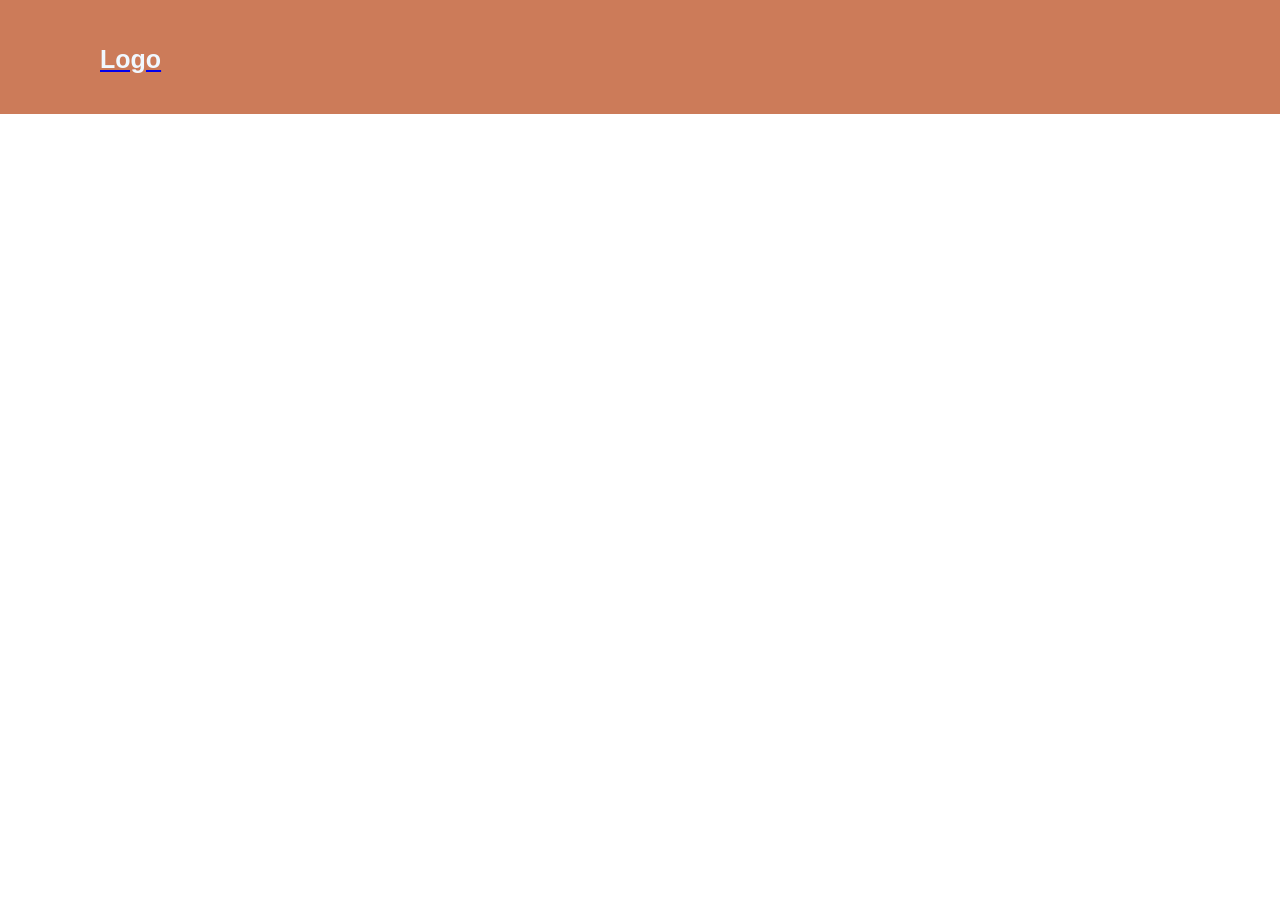
==== product.html @ 13c8fad3 "first commit" ====
<!DOCTYPE html>
<html lang="en">

<head>
    <meta charset="UTF-8">
    <meta name="viewport" content="width=device-width, initial-scale=1.0">
    <title>Product</title>
    <link rel="stylesheet" href="style.css">
</head>

<body>
    <header class="header">
        <div class="left">
            <a href="index.html">
                <h3 class="h3_logo">Logo</h3>
            </a>
        </div>

    </header>
    <main id="productContainer">


    </main>
    <footer></footer>

    <script src="js/product.js"></script>
</body>

</html>
---- style.css ----
* {
  margin: 0;
  padding: 0;
  box-sizing: border-box;
}

header {
  position: sticky;
  top: 0;
  background-color: #cc7b59;

  padding: 40px 100px;

  display: flex;
  align-items: center;
  justify-content: space-between;
  z-index: 1000;
}

/* Fonte  */
h1 {
  text-align: center;
  font-family: Cambria, Cochin, Georgia, Times, "Times New Roman", serif;
  padding-top: 40px;
}

h3 {
  font-family:
    "Lucida Sans", "Lucida Sans Regular", "Lucida Grande",
    "Lucida Sans Unicode", Geneva, Verdana, sans-serif;
  padding-top: 5px;
}

p {
  font-family:
    "Lucida Sans", "Lucida Sans Regular", "Lucida Grande",
    "Lucida Sans Unicode", Geneva, Verdana, sans-serif;
  padding-top: 5px;
  padding-bottom: 5px;
}
.discount {
  color: green;
}

.lagerstatus {
  font-size: 14px;
}

.h3_logo {
  font-size: 25px;
  color: aliceblue;
}
/* Forside  */
.container_forside {
  padding-top: 90px;
  padding-left: 50px;
  padding-right: 50px;
}

.cards_grid_forside {
  display: grid;
  grid-template-columns: 1fr 1fr;
  gap: 50px;
}

.card_forside:hover {
  box-shadow: 0 8px 16px 0 rgba(0, 0, 0, 0.2);
  background-color: rgb(232, 200, 158);
}

.card_forside {
  box-shadow: 0 4px 8px 0 rgba(0, 0, 0, 0.2);
  transition: 0.3s;
  border-radius: 5px;
  background-color: antiquewhite;
  text-align: center;
  text-decoration: none;
  color: black;
  padding: 20px 40px;
}

/* Productlist  */
.card_productlist {
  box-shadow: 0 4px 8px 0 rgba(0, 0, 0, 0.2);
  transition: 0.3s;
  border-radius: 5px;
  display: flex;
  flex-direction: column;
  align-items: center;
  text-align: center;
  padding-block: 20px;
  background-color: antiquewhite;
  margin-top: 30px;
}

.img {
  border-radius: 5px 5px 0 0;
  width: 300px;
  height: auto;
}

.container_productlist {
  padding-top: 90px;
  padding-left: 50px;
  padding-right: 50px;
}

.button {
  background-color: rgb(174, 73, 48);
  border: none;
  color: white;
  padding: 10px 25px;
  text-align: center;
  text-decoration: none;
  display: inline-block;
  font-size: 15px;
  border-radius: 20px;
  cursor: pointer;
  transition: all 0.3s ease;
}

.button:hover {
  background-color: rgb(226, 127, 103);
  box-shadow: 0 6px 12px rgba(0, 0, 0, 0.2);
}

/* Product  */

.card_product {
  box-shadow: 0 4px 8px 0 rgba(0, 0, 0, 0.2);
  transition: 0.3s;
  border-radius: 5px;
  display: flex;
  flex-direction: column;
  align-items: center;
  text-align: center;
  padding-block: 20px;
  background-color: antiquewhite;
  max-width: 700px;
  margin: 50px auto;
  display: grid;
  grid-template-columns: 1fr 1fr;
}

.container_card {
  max-width: 1200px;
  margin: 0 auto;
  padding: 0 40px;
}

.img_product {
  width: 260px;
  height: auto;
  padding-left: 15px;
}

@media (min-width: 800px) {
  .cards_grid_forside {
    display: grid;
    grid-template-columns: 1fr 1fr 1fr;
    gap: 50px;
  }

  .card_productlist_grid {
    display: grid;
    grid-template-columns: 1fr 1fr 1fr;
    gap: 50px;
  }

  .img_product {
    width: 500px;
    height: auto;
    padding-left: 15px;
  }
}
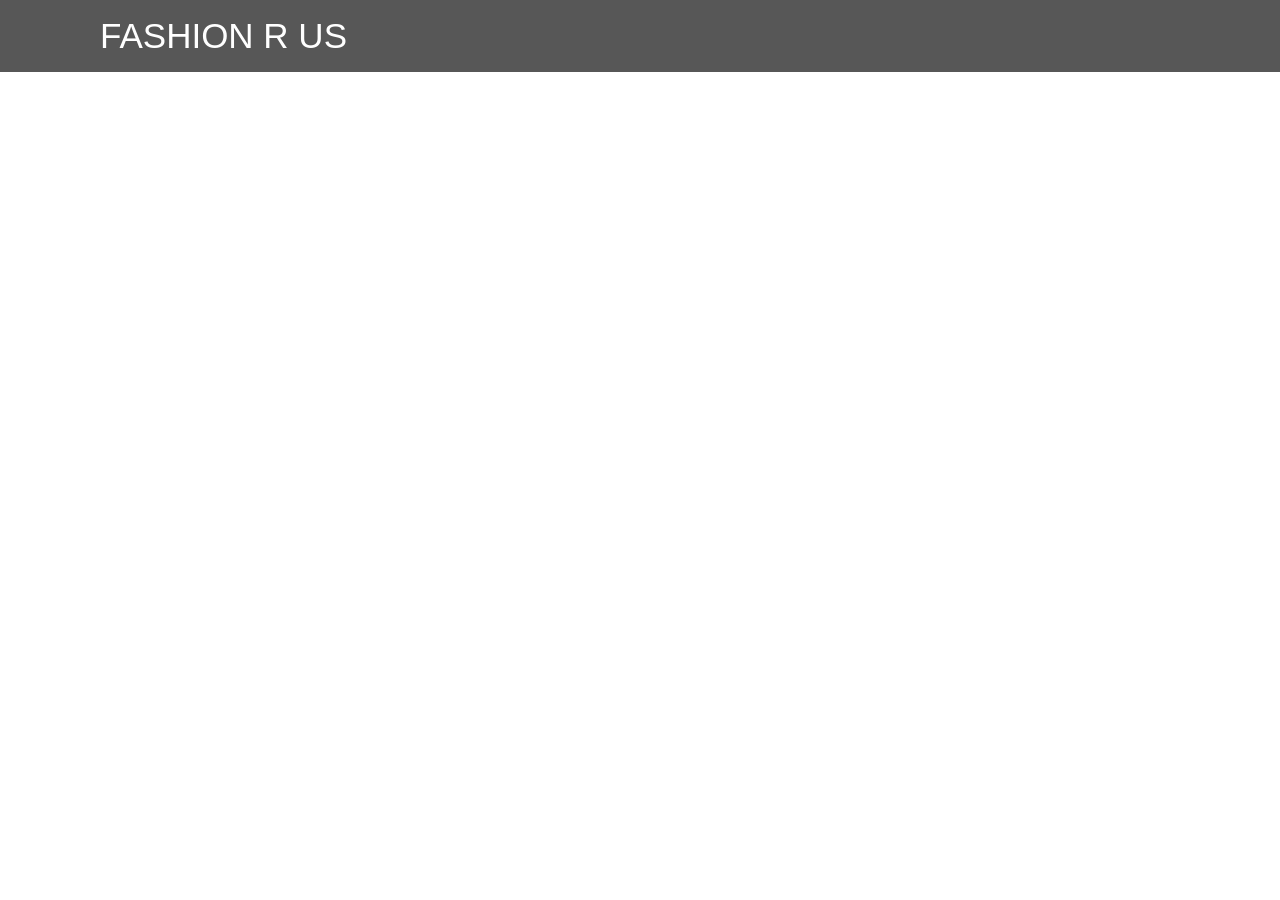
==== commit 00bfb1c3: "detaljer" ====
--- a/product.html
+++ b/product.html
@@ -11,9 +11,7 @@
 <body>
     <header class="header">
         <div class="left">
-            <a href="index.html">
-                <h3 class="h3_logo">Logo</h3>
-            </a>
+            <a href="index.html" class="Logo">FASHION R US</a>
         </div>
 
     </header>
--- a/style.css
+++ b/style.css
@@ -7,9 +7,9 @@
 header {
   position: sticky;
   top: 0;
-  background-color: #cc7b59;
-
-  padding: 40px 100px;
+  background-color: #575757;
+
+  padding: 16px 100px;
 
   display: flex;
   align-items: center;
@@ -19,25 +19,55 @@
 
 /* Fonte  */
 h1 {
-  text-align: center;
-  font-family: Cambria, Cochin, Georgia, Times, "Times New Roman", serif;
+  font-family: "tonos", sans-serif;
+  font-weight: 700;
+  font-style: normal;
+  text-align: center;
+  font-size: 50px;
   padding-top: 40px;
+  color: #000000;
+}
+
+.Logo {
+  font-family: "fatfrank", sans-serif;
+  font-weight: 400;
+  font-style: normal;
+  font-size: 25px;
+  color: rgb(255, 255, 255);
+  text-decoration: none;
 }
 
 h3 {
-  font-family:
-    "Lucida Sans", "Lucida Sans Regular", "Lucida Grande",
-    "Lucida Sans Unicode", Geneva, Verdana, sans-serif;
+  font-family: "pelago", sans-serif;
+  font-weight: 600;
+  font-style: normal;
+  font-size: 25px;
   padding-top: 5px;
-}
-
-p {
-  font-family:
-    "Lucida Sans", "Lucida Sans Regular", "Lucida Grande",
-    "Lucida Sans Unicode", Geneva, Verdana, sans-serif;
+  padding-left: 15px;
+  color: #0c1a30;
+}
+.p_btn {
+  font-family: "pelago", sans-serif;
+  font-weight: 600;
+  font-style: normal;
   padding-top: 5px;
   padding-bottom: 5px;
-}
+  font-family: "pelago", sans-serif;
+  font-weight: 400;
+  font-style: normal;
+  color: #0c1a30;
+  text-align: center;
+}
+p {
+  font-family: "pelago", sans-serif;
+  font-weight: 400;
+  font-style: normal;
+  padding-top: 5px;
+  padding-bottom: 5px;
+  padding-left: 15px;
+  color: #0c1a30;
+}
+
 .discount {
   color: green;
 }
@@ -46,13 +76,9 @@
   font-size: 14px;
 }
 
-.h3_logo {
-  font-size: 25px;
-  color: aliceblue;
-}
 /* Forside  */
 .container_forside {
-  padding-top: 90px;
+  padding-top: 40px;
   padding-left: 50px;
   padding-right: 50px;
 }
@@ -60,56 +86,86 @@
 .cards_grid_forside {
   display: grid;
   grid-template-columns: 1fr 1fr;
-  gap: 50px;
+  gap: 40px;
 }
 
 .card_forside:hover {
   box-shadow: 0 8px 16px 0 rgba(0, 0, 0, 0.2);
-  background-color: rgb(232, 200, 158);
+  background-color: rgb(237, 214, 184);
 }
 
 .card_forside {
   box-shadow: 0 4px 8px 0 rgba(0, 0, 0, 0.2);
   transition: 0.3s;
   border-radius: 5px;
-  background-color: antiquewhite;
+  background-color: rgb(245, 231, 215);
   text-align: center;
   text-decoration: none;
-  color: black;
-  padding: 20px 40px;
+  color: rgb(23, 35, 65);
+  padding: 15px 25px;
+  font-family: "pelago", sans-serif;
+  font-weight: 600;
+  font-style: normal;
+  font-size: 20px;
+  padding-top: 5px;
 }
 
 /* Productlist  */
 .card_productlist {
+  position: relative;
   box-shadow: 0 4px 8px 0 rgba(0, 0, 0, 0.2);
   transition: 0.3s;
   border-radius: 5px;
-  display: flex;
-  flex-direction: column;
-  align-items: center;
-  text-align: center;
+
   padding-block: 20px;
-  background-color: antiquewhite;
+  background-color: rgb(251, 241, 231);
   margin-top: 30px;
 }
 
-.img {
+.card_productlist img {
   border-radius: 5px 5px 0 0;
-  width: 300px;
+  width: 350px;
   height: auto;
+  margin-left: 15px;
 }
 
 .container_productlist {
-  padding-top: 90px;
+  padding-top: 40px;
   padding-left: 50px;
   padding-right: 50px;
 }
 
 .button {
-  background-color: rgb(174, 73, 48);
+  font-family: "pelago", sans-serif;
+  font-weight: 400;
+  font-style: normal;
+  background-color: rgb(124, 165, 189);
   border: none;
-  color: white;
-  padding: 10px 25px;
+  color: rgb(11, 13, 17);
+  padding: 10px 20px;
+  text-align: center;
+  text-decoration: none;
+  display: inline-block;
+  font-size: 16px;
+  border-radius: 20px;
+  cursor: pointer;
+  transition: all 0.3s ease;
+  margin-left: 10px;
+}
+
+.button:hover {
+  background-color: rgb(226, 127, 103);
+  box-shadow: 0 6px 12px rgba(0, 0, 0, 0.2);
+}
+
+.buttons {
+  font-family: "pelago", sans-serif;
+  font-weight: 400;
+  font-style: normal;
+  background-color: rgb(153, 194, 218);
+  border: none;
+  color: rgb(24, 26, 38);
+  padding: 10px 20px;
   text-align: center;
   text-decoration: none;
   display: inline-block;
@@ -117,11 +173,13 @@
   border-radius: 20px;
   cursor: pointer;
   transition: all 0.3s ease;
-}
-
-.button:hover {
-  background-color: rgb(226, 127, 103);
-  box-shadow: 0 6px 12px rgba(0, 0, 0, 0.2);
+  margin-left: 10px;
+}
+
+#productListContainer {
+  display: grid;
+  grid-template-columns: 1fr 1fr;
+  gap: 10px;
 }
 
 /* Product  */
@@ -138,8 +196,6 @@
   background-color: antiquewhite;
   max-width: 700px;
   margin: 50px auto;
-  display: grid;
-  grid-template-columns: 1fr 1fr;
 }
 
 .container_card {
@@ -153,8 +209,52 @@
   height: auto;
   padding-left: 15px;
 }
-
+/* Tilbud og udsolgt  */
+.badge {
+  position: absolute;
+  top: 10px;
+  left: 10px;
+
+  background: #d54d4d;
+  color: white;
+  padding: 12px 18px;
+  border-radius: 20px;
+  font-size: 0.8rem;
+  font-weight: 600;
+}
+
+.soldout_badge {
+  background: black;
+}
+
+.card_productlist.onSale {
+  border: 2px solid #e19146;
+}
+
+.card_productlist.soldOut {
+  opacity: 0.6;
+}
+
+#productListContainer {
+  place-self: center;
+  align-content: center;
+  margin-top: 20px;
+}
 @media (min-width: 800px) {
+  .container_forside {
+    padding-top: 90px;
+    padding-left: 50px;
+    padding-right: 50px;
+  }
+  h1 {
+    font-family: "tonos", sans-serif;
+    font-weight: 700;
+    font-style: normal;
+    text-align: center;
+    font-size: 60px;
+    padding-top: 40px;
+    color: #000000;
+  }
   .cards_grid_forside {
     display: grid;
     grid-template-columns: 1fr 1fr 1fr;
@@ -172,4 +272,50 @@
     height: auto;
     padding-left: 15px;
   }
-}
+  .card_productlist img {
+    border-radius: 5px 5px 0 0;
+    width: 350px;
+    height: auto;
+    margin-left: 45px;
+  }
+  .card_product {
+    box-shadow: 0 4px 8px 0 rgba(0, 0, 0, 0.2);
+    transition: 0.3s;
+    border-radius: 5px;
+    display: flex;
+    flex-direction: column;
+    align-items: center;
+    text-align: center;
+    padding-block: 20px;
+    background-color: antiquewhite;
+    max-width: 700px;
+    margin: 50px auto;
+  }
+
+  .card_forside {
+    box-shadow: 0 4px 8px 0 rgba(0, 0, 0, 0.2);
+    transition: 0.3s;
+    border-radius: 5px;
+    background-color: rgb(245, 231, 215);
+
+    text-decoration: none;
+    color: rgb(29, 32, 41);
+    padding: 30px 50px;
+    font-family: "pelago", sans-serif;
+    font-weight: 600;
+    font-style: normal;
+    font-size: 25px;
+  }
+  #productListContainer {
+    display: grid;
+    grid-template-columns: 1fr 1fr 1fr 1fr;
+  }
+  .Logo {
+    font-family: "fatfrank", sans-serif;
+    font-weight: 400;
+    font-style: normal;
+    font-size: 35px;
+    color: rgb(255, 255, 255);
+    text-decoration: none;
+  }
+}
